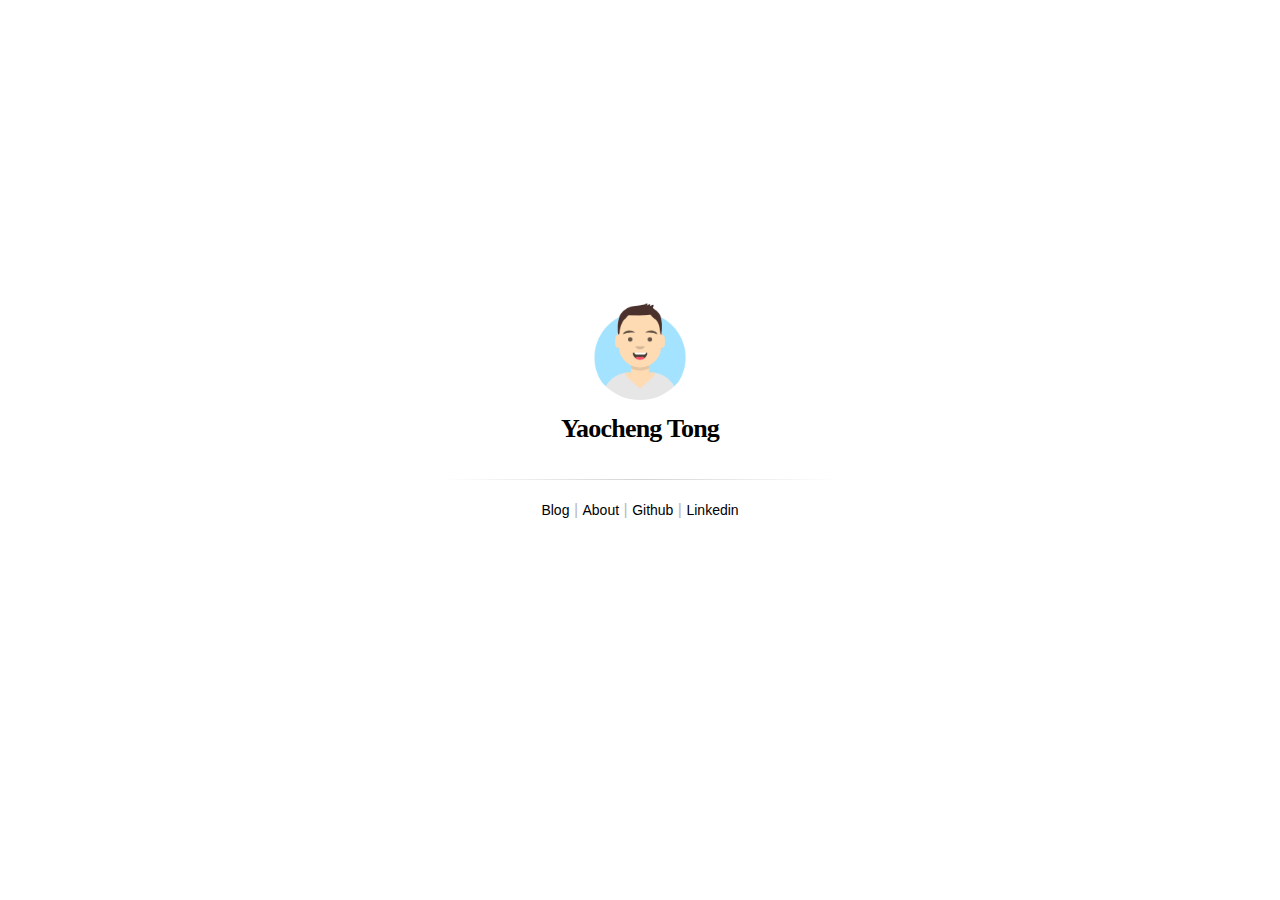
==== index.html @ a137fbc1 "Site updated: 2019-06-16 22:41:07" ====
<!DOCTYPE html>


  <html class="light page-home">


<head><meta name="generator" content="Hexo 3.9.0">
  <meta charset="utf-8">
  
  <title>Yaocheng Tong</title>

  <meta name="viewport" content="width=device-width, initial-scale=1, maximum-scale=1">

  
    <meta name="keywords" content>
  

  <meta property="og:type" content="website">
<meta property="og:title" content="Yaocheng Tong">
<meta property="og:url" content="http://yaochengtong.com/index.html">
<meta property="og:site_name" content="Yaocheng Tong">
<meta property="og:locale" content="default">
<meta name="twitter:card" content="summary">
<meta name="twitter:title" content="Yaocheng Tong">

  

  
    <link rel="icon" href="/images/my_favicon.png">
  

  <link href="/css/styles.css?v=c114cbeddx" rel="stylesheet">


  
    <link rel="stylesheet" href="/css/personal-style.css">
  

  

  

  


  

</head>
</html>
<body>


  

  
  <div class="content-home text-center">
  <a class="avatar" href="/">
    <img src="/images/avataaars_change.png" alt="" />
  </a>
  <h1 class="name" style="font-family: Source Code Pro">
    Yaocheng Tong
  </h1>
  <div class="slogan">
    
  </div>

  <hr>

  <ul class="text-center nav">
    
      <li class="item">
        
          <a href="/archives">Blog</a>
        
        <span>|</span>
      </li>
    
      <li class="item">
        
          <a href="/about/" rel="noopener noreferrer" target="_blank">About</a>
        
        <span>|</span>
      </li>
    
      <li class="item">
        
          <a href="https://github.com/YaochengTong" rel="noopener noreferrer" target="_blank">Github</a>
        
        <span>|</span>
      </li>
    
      <li class="item">
        
          <a href="https://www.linkedin.com/in/yaochengtong/" rel="noopener noreferrer" target="_blank">Linkedin</a>
        
        <span>|</span>
      </li>
    
  </ul>

</div>





  <div class="modal" id="modal">
  <span id="cover" class="cover hide"></span>
  <div id="modal-dialog" class="modal-dialog hide-dialog">
    <div class="modal-header">
      <span id="close" class="btn-close">Close</span>
    </div>
    <hr>
    <div class="modal-body">
      <ul class="list-toolbox">
        
          <li class="item-toolbox">
            <a
              class="ROUND_RECT"
              href="/archives/"
              rel="noopener noreferrer"
              target="_self"
              >
              Blog
            </a>
          </li>
        
          <li class="item-toolbox">
            <a
              class="ROUND_RECT"
              href="/about/"
              rel="noopener noreferrer"
              target="_self"
              >
              About
            </a>
          </li>
        
          <li class="item-toolbox">
            <a
              class="ROUND_RECT"
              href="/search/"
              rel="noopener noreferrer"
              target="_self"
              >
              Search
            </a>
          </li>
        
      </ul>

    </div>
  </div>
</div>



  

  <script type="text/javascript">
  function loadScript(url, callback) {
    var script = document.createElement('script')
    script.type = 'text/javascript';

    if (script.readyState) { //IE
      script.onreadystatechange = function() {
        if (script.readyState == 'loaded' ||
          script.readyState == 'complete') {
          script.onreadystatechange = null;
          callback();
        }
      };
    } else { //Others
      script.onload = function() {
        callback();
      };
    }

    script.src = url;
    document.getElementsByTagName('head')[0].appendChild(script);
  }

  window.onload = function() {
    loadScript('/js/bundle.js?235683', function() {
      // load success
    });
  }
</script>

<script type="text/x-mathjax-config">
    MathJax.Hub.Config({
        tex2jax: {
            inlineMath: [ ["$","$"], ["\\(","\\)"] ],
            skipTags: ['script', 'noscript', 'style', 'textarea', 'pre', 'code'],
            processEscapes: true
        }
    });
    MathJax.Hub.Queue(function() {
        var all = MathJax.Hub.getAllJax();
        for (var i = 0; i < all.length; ++i)
            all[i].SourceElement().parentNode.className += ' has-jax';
    });
</script>
<script src="http://cdn.mathjax.org/mathjax/latest/MathJax.js?config=TeX-AMS-MML_HTMLorMML"></script>
</body>
</html>
---- css/styles.css ----
@-webkit-keyframes fadeInFromNone {
  0% {
    display: none;
    opacity: 0;
  }
  1% {
    display: block;
    opacity: 0;
  }
  100% {
    display: block;
    opacity: 1;
  }
}
@keyframes fadeInFromNone {
  0% {
    display: none;
    opacity: 0;
  }
  1% {
    display: block;
    opacity: 0;
  }
  100% {
    display: block;
    opacity: 1;
  }
}
@-webkit-keyframes scaleIn {
  0% {
    -webkit-transform: scale(0);
    transform: scale(0);
    opacity: 0;
  }
  100% {
    -webkit-transform: scale(0);
    transform: scale(0);
    opacity: 1;
  }
}
@keyframes scaleIn {
  0% {
    -webkit-transform: scale(0);
    transform: scale(0);
    opacity: 0;
  }
  100% {
    -webkit-transform: scale(0);
    transform: scale(0);
    opacity: 1;
  }
}
@-webkit-keyframes zoomIn {
  0% {
    -webkit-transform: scale3d(0, 0, 0);
    transform: scale3d(0, 0, 0);
    opacity: 0;
  }
  50% {
    opacity: 1;
  }
}
@keyframes zoomIn {
  0% {
    -webkit-transform: scale3d(0, 0, 0);
    transform: scale3d(0, 0, 0);
    opacity: 0;
  }
  50% {
    opacity: 1;
  }
}
@-webkit-keyframes fadeIn {
  from {
    opacity: 0;
  }
  to {
    opacity: 1;
  }
}
@keyframes fadeIn {
  from {
    opacity: 0;
  }
  to {
    opacity: 1;
  }
}
@font-face {
  font-family: "fontello";
  src: url("/fonts/fontello.eot?58336539");
  src: url("/fonts/fontello.eot?58336539#iefix") format("embedded-opentype"),
    url("/fonts/fontello.woff2?58336539") format("woff2"),
    url("/fonts/fontello.woff?58336539") format("woff"),
    url("/fonts/fontello.ttf?58336539") format("truetype"),
    url("/fonts/fontello.svg?58336539#fontello") format("svg");
  font-weight: normal;
  font-style: normal;
}
@font-face {
    font-family: 'Source Code Pro', monospace;

    src: url("https://fonts.googleapis.com/css?family=Source+Code+Pro&display=swap");
  }

[class^="icon-"]:before,
[class*=" icon-"]:before {
  font-family: "fontello";
  font-style: normal;
  font-weight: normal;
  speak: none;
  display: inline-block;
  text-decoration: inherit;
  width: 1em;
  margin-right: 0.2em;
  text-align: center;
  font-variant: normal;
  text-transform: none;
  line-height: 1em;
  margin-left: 0.2em;
  -webkit-font-smoothing: antialiased;
  -moz-osx-font-smoothing: grayscale;
}
.icon-feather:before {
  content: "\e800";
}
.icon-cc:before {
  content: "\e802";
}
.icon-long:before {
  content: "\e806";
}
.icon-angle-left:before {
  content: "\e807";
}
.icon-text:before {
  content: "\e808";
}
.icon-hu:before {
  content: "\e809";
}
.icon-weibo:before {
  content: "\e80a";
}
.icon-angle-down:before {
  content: "\e80b";
}
.icon-archive:before {
  content: "\e80c";
}
.icon-search:before {
  content: "\e80d";
}
.icon-rss-2:before {
  content: "\e80e";
}
.icon-heart:before {
  content: "\e80f";
}
.icon-zhu:before {
  content: "\e810";
}
.icon-user-1:before {
  content: "\e811";
}
.icon-calendar-1:before {
  content: "\e812";
}
.icon-ma:before {
  content: "\e813";
}
.icon-box:before {
  content: "\e814";
}
.icon-home:before {
  content: "\e815";
}
.icon-shu:before {
  content: "\e816";
}
.icon-calendar:before {
  content: "\e817";
}
.icon-yang:before {
  content: "\e818";
}
.icon-user:before {
  content: "\e819";
}
.icon-info-circled-1:before {
  content: "\e81a";
}
.icon-lsit:before {
  content: "\e81b";
}
.icon-rss:before {
  content: "\e81c";
}
.icon-info:before {
  content: "\e81d";
}
.icon-wechat:before {
  content: "\e81e";
}
.icon-comment:before {
  content: "\e81f";
}
.icon-she:before {
  content: "\e820";
}
.icon-info-with-circle:before {
  content: "\e821";
}
.icon-niu:before {
  content: "\e822";
}
.icon-mail:before {
  content: "\e823";
}
.icon-list:before {
  content: "\e824";
}
.icon-gou:before {
  content: "\e825";
}
.icon-tu:before {
  content: "\e826";
}
.icon-twitter:before {
  content: "\e827";
}
.icon-location:before {
  content: "\e828";
}
.icon-hou:before {
  content: "\e829";
}
.icon-qq:before {
  content: "\e82a";
}
.icon-tag:before {
  content: "\e82b";
}
.icon-angle-right:before {
  content: "\e82c";
}
.icon-github:before {
  content: "\e82d";
}
.icon-angle-up:before {
  content: "\e82e";
}
.icon-ji:before {
  content: "\e82f";
}
@font-face {
  font-family: "calligraffittiregular";
  src: url("/fonts/calligraffitti-regular-webfont.eot");
  src: url("/fonts/calligraffitti-regular-webfont.eot?#iefix")
      format("embedded-opentype"),
    url("/fonts/calligraffitti-regular-webfont.woff2") format("woff2"),
    url("/fonts/calligraffitti-regular-webfont.woff") format("woff"),
    url("/fonts/calligraffitti-regular-webfont.ttf") format("truetype"),
    url("/fonts/calligraffitti-regular-webfont.svg#calligraffittiregular")
      format("svg");
  font-weight: normal;
  font-style: normal;
}
@font-face {
  font-family: "Lobster-Regular";
  src: url("/fonts/Lobster-Regular.eot");
  src: url("/fonts/Lobster-Regular.eot?#iefix") format("embedded-opentype"),
    url("/fonts/Lobster-Regular.woff") format("woff"),
    url("/fonts/Lobster-Regular.ttf") format("truetype"),
    url("/fonts/Lobster-Regular.svg#Lobster-Regular") format("svg");
  font-style: normal;
  font-weight: normal;
}
@font-face {
  font-family: "PoiretOne-Regular";
  src: url("/fonts/PoiretOne-Regular.eot");
  src: url("/fonts/PoiretOne-Regular.eot?#iefix") format("embedded-opentype"),
    url("/fonts/PoiretOne-Regular.woff") format("woff"),
    url("/fonts/PoiretOne-Regular.ttf") format("truetype"),
    url("/fonts/PoiretOne-Regular.svg#PoiretOne-Regular") format("svg");
  font-style: normal;
  font-weight: normal;
}
@font-face {
  font-family: "JosefinSans-Thin";
  src: url("/fonts/JosefinSans-Thin.eot");
  src: url("/fonts/JosefinSans-Thin.eot?#iefix") format("embedded-opentype"),
    url("/fonts/JosefinSans-Thin.woff") format("woff"),
    url("/fonts/JosefinSans-Thin.ttf") format("truetype"),
    url("/fonts/JosefinSans-Thin.svg#JosefinSans-Thin") format("svg");
  font-style: normal;
  font-weight: normal;
} /*! normalize.css v3.0.3 | MIT License | github.com/necolas/normalize.css */
html {
  font-family: sans-serif;
  -ms-text-size-adjust: 100%;
  -webkit-text-size-adjust: 100%;
}
body {
  margin: 0;
}
article,
aside,
details,
figcaption,
figure,
footer,
header,
hgroup,
main,
menu,
nav,
section,
summary {
  display: block;
}
audio,
canvas,
progress,
video {
  display: inline-block;
  vertical-align: baseline;
}
audio:not([controls]) {
  display: none;
  height: 0;
}
[hidden],
template {
  display: none;
}
a {
  background-color: transparent;
}
a:active,
a:hover {
  outline: 0;
}
abbr[title] {
  border-bottom: 1px dotted;
}
b,
strong {
  font-weight: bold;
}
dfn {
  font-style: italic;
}
h1 {
  font-size: 2em;
  margin: 0.67em 0;
}
mark {
  background: #ff0;
  color: #000;
}
small {
  font-size: 80%;
}
sub,
sup {
  font-size: 75%;
  line-height: 0;
  position: relative;
  vertical-align: baseline;
}
sup {
  top: -0.5em;
}
sub {
  bottom: -0.25em;
}
img {
  border: 0;
}
svg:not(:root) {
  overflow: hidden;
}
figure {
  margin: 1em 40px;
}
hr {
  box-sizing: content-box;
  height: 0;
}
pre {
  overflow: auto;
}
code,
kbd,
pre,
samp {
  font-family: monospace, monospace;
  font-size: 1em;
}
button,
input,
optgroup,
select,
textarea {
  color: inherit;
  font: inherit;
  margin: 0;
}
button {
  overflow: visible;
}
button,
select {
  text-transform: none;
}
button,
html input[type="button"],
input[type="reset"],
input[type="submit"] {
  -webkit-appearance: button;
  cursor: pointer;
}
button[disabled],
html input[disabled] {
  cursor: default;
}
button::-moz-focus-inner,
input::-moz-focus-inner {
  border: 0;
  padding: 0;
}
input {
  line-height: normal;
}
input[type="checkbox"],
input[type="radio"] {
  box-sizing: border-box;
  padding: 0;
}
input[type="number"]::-webkit-inner-spin-button,
input[type="number"]::-webkit-outer-spin-button {
  height: auto;
}
input[type="search"] {
  -webkit-appearance: textfield;
  box-sizing: content-box;
}
input[type="search"]::-webkit-search-cancel-button,
input[type="search"]::-webkit-search-decoration {
  -webkit-appearance: none;
}
fieldset {
  border: 1px solid #c0c0c0;
  margin: 0 2px;
  padding: 0.35em 0.625em 0.75em;
}
legend {
  border: 0;
  padding: 0;
}
textarea {
  overflow: auto;
}
optgroup {
  font-weight: bold;
}
table {
  border-collapse: collapse;
  border-spacing: 0;
}
td,
th {
  padding: 0;
}
body,
.smooth-container {
  scroll-behavior: smooth;
}
html,
body {
  font-family: PingFangSC-Regular, "Roboto", Verdana, "Open Sans",
    "Helvetica Neue", "Helvetica", "Hiragino Sans GB", "Microsoft YaHei",
    "Source Han Sans CN", "WenQuanYi Micro Hei", Arial, sans-serif;
  -webkit-font-smoothing: antialiased;
  -webkit-tap-highlight-color: rgba(0, 0, 0, 0);
  width: 100%;
}
html {
  overflow: hidden;
  overflow-y: auto;
}
code,
pre,
samp {
  font-family: "Source Code Pro", PingFangSC-Regular, "Roboto", Verdana, "Open Sans",
    "Helvetica Neue", "Helvetica", "Hiragino Sans GB", "Microsoft YaHei",
    "Source Han Sans CN", "WenQuanYi Micro Hei", Arial, sans-serif;
}
* {
  box-sizing: border-box;
}
a {
  text-decoration: none;
}
a:hover {
  text-decoration: none;
}
ul {
  line-height: 1.8em;
  padding: 0;
  list-style: none;
}
ul li {
  list-style: none;
}
.text-center {
  text-align: center;
}
@media screen and (max-width: 767px) {
  html,
  body {
    overflow-x: hidden;
  }
}
code {
  padding: 3px 6px;
  vertical-align: middle;
  border-radius: 4px;
  background-color: #f7f7f7;
  color: #e96900;
}
figure.highlight {
  display: block;
  overflow-x: auto;
  margin: 0 0 15px;
  padding: 16px;
  color: #555;
  font-size: 14px;
  border-radius: 6px;
  background-color: #f7f7f7;
  overflow-y: hidden;
}
.highlight pre {
  line-height: 1.5em;
  overflow-y: hidden;
  white-space: pre-wrap;
  word-wrap: break-word;
}
.highlight .gutter pre {
  padding-right: 30px;
  text-align: right;
  border: 0;
  background-color: transparent;
}
.highlight .code {
  width: 100%;
}
.highlight figcaption {
  font-size: 0.8em;
  color: #999;
}
.highlight figcaption a {
  float: right;
}
.highlight table {
  width: 100%;
  margin: 0;
  border: 0;
}
.highlight table td,
.highlight table th {
  border: 0;
  color: #555;
  font-size: 14px;
  padding: 0;
}
.highlight pre {
  margin: 0;
  background-color: transparent;
}
.highlight .comment,
.highlight .meta {
  color: #b3b3b3;
}
.highlight .string,
.highlight .value,
.highlight .variable,
.highlight .template-variable,
.highlight .strong,
.highlight .emphasis,
.highlight .quote,
.highlight .inheritance,
.highlight.ruby .symbol,
.highlight.xml .cdata {
  color: #1abc9c;
}
.highlight .keyword,
.highlight .selector-tag,
.highlight .type,
.highlight.javascript .function {
  color: #e96900;
}
.highlight .preprocessor,
.highlight .built_in,
.highlight .params,
.highlight .constant,
.highlight .symbol,
.highlight .bullet,
.highlight .attribute,
.highlight.css .hexcolor {
  color: #1abc9c;
}
.highlight .number,
.highlight .literal {
  color: #ae81ff;
}
.highlight .section,
.highlight .header,
.highlight .name,
.highlight .function,
.highlight.python .decorator,
.highlight.python .title,
.highlight.ruby .function .title,
.highlight.ruby .title .keyword,
.highlight.perl .sub,
.highlight.javascript .title,
.highlight.coffeescript .title {
  color: #525252;
}
.highlight .tag,
.highlight .regexp {
  color: #2973b7;
}
.highlight .title,
.highlight .attr,
.highlight .selector-id,
.highlight .selector-class,
.highlight .selector-attr,
.highlight .selector-pseudo,
.highlight.ruby .constant,
.highlight.xml .tag .title,
.highlight.xml .pi,
.highlight.xml .doctype,
.highlight.html .doctype,
.highlight.css .id,
.highlight.css .pseudo,
.highlight .class,
.highlight.ruby .class .title {
  color: #2973b7;
}
.highlight.css .code .attribute {
  color: #e96900;
}
.highlight.css .class {
  color: #525252;
}
.tag .attribute {
  color: #e96900;
}
.highlight .addition {
  color: #55a532;
  background-color: #eaffea;
}
.highlight .deletion {
  color: #bd2c00;
  background-color: #ffecec;
}
.highlight .link {
  text-decoration: underline;
}
.function .keyword {
  color: #C679DD;
}
.function .params {
  color: #525252;
}
.function .title {
  color: #61AEEF;
}
.hide {
  display: none;
}
.show {
  display: block;
}
.content {
  width: 500px;
  margin: 40px auto 80px;
  border-left: 4px solid #f9f9f9;
}
.content.content-archive .toolbox,
.content.content-about .toolbox,
.content.content-search .toolbox,
.content.content-project .toolbox,
.content.content-link .toolbox,
.content.content-category .toolbox,
.content.content-tag .toolbox {
  margin-bottom: 15px;
  margin-left: -20px;
}
.disqus-comments {
  margin-top: 40px;
}
@media screen and (max-width: 767px) {
  .content.content-post,
  .content.content-about,
  .content.content-search,
  .content.content-project,
  .content.content-link,
  .content.content-category,
  .content.content-tag,
  .content.content-archive {
    overflow-x: hidden;
    width: 100%;
    margin-top: 30px;
    padding-right: 10px;
    padding-left: 12px;
  }
  .content.content-post {
    padding: 0;
  }
  .content.content-category .list-post,
  .content.content-tag .list-post {
    border-left: none;
  }
  .content.content-category .list-post .item-title:before,
  .content.content-category .list-post .item-post:before,
  .content.content-tag .list-post .item-title:before,
  .content.content-tag .list-post .item-post:before {
    display: none;
  }
  .content.content-category .list-post .item-title,
  .content.content-category .list-post .item-post,
  .content.content-tag .list-post .item-title,
  .content.content-tag .list-post .item-post {
    padding-left: 0;
  }
}
@media only screen and (min-device-width: 768px) and (max-device-width: 1024px) {
  .content.content-tag,
  .content.content-post,
  .content.content-category {
    width: 95%;
  }
}
.article-content h1,
.article-content h2,
.article-content h3,
.article-content h4,
.article-content h5,
.article-content h6 {
  font-weight: normal;
  margin: 28px 0 15px;
  color: #000;
}
.article-content h1 {
  font-size: 24px;
}
.article-content h2 {
  font-size: 20px;
}
.article-content h3 {
  font-size: 16px;
}
.article-content h4 {
  font-size: 14px;
}
.article-content a {
  color: #1abc9c;
}
.article-content a:hover {
  color: #148f77;
}
.article-content strong {
  color: #000;
}
.article-content a strong {
  color: #1abc9c;
}
.article-content p {
  font-size: 15px;
  line-height: 2em;
  margin-bottom: 20px;
  color: #555;
}
.article-content ol,
.article-content ul {
  font-size: 15px;
  color: #555;
}
.article-content img {
  max-width: 100%;
  height: auto;
}
.article-content ul li {
  position: relative;
  padding-left: 14px;
}
.article-content ul li:before {
  position: absolute;
  top: 12px;
  left: -2px;
  width: 4px;
  height: 4px;
  margin-left: 2px;
  content: " ";
  border-radius: 50%;
  background: #bbb;
}
.article-content p + ul {
  margin-top: -10px;
}
.article-content ul + p {
  margin-top: 25px;
}
.article-content ol {
  padding-left: 20px;
}
.article-content blockquote {
  margin: 0;
  padding: 2px 30px;
  color: #555;
  border-left: 6px solid #eee;
  background: #fafafa;
}
html.bg {
  background-color: transparent;
  background-size: cover;
  background-position: center center;
  background-repeat: no-repeat;
}
.content-home {
  position: absolute;
  top: 50%;
  width: 100%;
  height: 100%;
  height: 300px;
  margin-top: -150px;
  margin-bottom: 100px;
}
.content-home .avatar img {
  display: inline-block;
  width: 100px;
  height: 100px;
  border-radius: 50%;
  -o-object-fit: cover;
  object-fit: cover;
  overflow: hidden;
}
.content-home .name {
  font-size: 26px;
  font-weight: bold;
  font-style: normal;
  line-height: 50px;
  height: 50px;
  margin: 0 auto;
  letter-spacing: -0.03em;
}
.content-home .slogan {
  font-size: 16px;
  font-weight: 200;
  margin-bottom: 26px;
  color: #666;
}
.content-home .nav {
  color: #bbb;
}
.content-home .nav .item {
  display: inline-block;
}
.content-home .nav .item a {
  font-size: 14px;
  display: inline-block;
  text-align: center;
  text-decoration: none;
  color: #000;
  transition-duration: 0.5s;
  transition-propety: background-color;
}
.content-home .nav .item a:hover {
  color: #1abc9c;
}
.content-home .nav .item:last-child span {
  display: none;
}
@media (max-width: 640px) {
  .content-home .title {
    font-size: 3rem;
    font-weight: 100;
    letter-spacing: -0.05em;
  }
}
hr {
  max-width: 400px;
  height: 1px;
  margin-top: -1px;
  border: none;
  background-image: linear-gradient(0deg, transparent, #d5d5d5, transparent);
  background-image: -webkit-linear-gradient(
    0deg,
    transparent,
    #d5d5d5,
    transparent
  );
}
html.dark hr {
  display: block;
}
html.dark .content-home .name {
  color: #fff;
}
html.dark .content-home .slogan {
  color: #fff;
}
html.dark .content-home .nav {
  color: #fff;
}
html.dark .content-home .nav .item a {
  color: #fff;
}
html.dark .content-home .nav .item a:hover {
  color: #1abc9c;
}
.content.content-category {
  margin-bottom: 100px;
}
.content.content-about .about-list {
  margin-left: -2px;
}
.content.content-about .about-list .about-item {
  position: relative;
  padding: 10px 0;
}
.content.content-about .about-list .about-item .text {
  padding-left: 20px;
}
.content.content-about a.text-value-url {
  color: #1abc9c;
}
.content.content-about a.text-value-url:hover {
  color: #148f77;
}
.content.content-about .dot {
  position: absolute;
  top: 50%;
  width: 10px;
  height: 10px;
  margin-top: -5px;
  margin-left: -5px;
  content: " ";
  border-radius: 50%;
}
.content.content-about .dot.icon {
  font-size: 12px;
  line-height: 20px;
  width: 20px;
  height: 20px;
  margin-top: -10px;
  margin-left: -10px;
  padding-left: 2px;
  color: rgba(255, 255, 255, 0.6);
}
.content.content-about .dot.dot-0 {
  background: #1abc9c;
}
.content.content-about .dot.dot-1 {
  background: #3498db;
}
.content.content-about .dot.dot-2 {
  background: #9b59b6;
}
.content.content-about .dot.dot-3 {
  background: #e67e22;
}
.content.content-about .dot.dot-4 {
  background: #e74c3c;
}
@media screen and (min-width: 768px) {
  .content.content-about {
    width: 500px;
  }
}
@media screen and (max-width: 767px) {
  .content.content-about .about-list {
    margin-left: 0;
    border-left: 4px solid #f9f9f9;
  }
  .content.content-about .about-list .dot.icon {
    margin-left: -12px;
  }
}
.content.content-search .wrap-search-box {
  position: relative;
  padding-left: 20px;
  margin-bottom: 40px;
}
.content.content-search .wrap-search-box:before {
  position: absolute;
  top: 50%;
  left: -2px;
  width: 8px;
  height: 8px;
  margin-top: -4px;
  margin-left: -4px;
  content: " ";
  border-radius: 50%;
  background: #ddd;
}
.content.content-search .wrap-search-box .search-box {
  position: relative;
  background: #f0f0f0;
  height: 36px;
  border-radius: 36px;
  width: 400px;
  overflow: hidden;
}
.content.content-search .wrap-search-box .search-box .input-search {
  position: relative;
  border: none;
  width: 100%;
  height: 100%;
  padding-left: 32px;
  background: transparent;
}
.content.content-search .wrap-search-box .search-box .input-search:focus {
  outline: none;
}
.content.content-search .wrap-search-box .search-box .icon-search {
  position: absolute;
  top: 0;
  left: 2px;
  width: 30px;
  height: 36px;
  line-height: 36px;
  text-align: center;
  border-radius: 36px;
  color: #bbb;
}
.content.content-search .list-search .tip {
  padding-left: 20px;
  color: #999;
}
.content.content-search .list-search .item .color-hightlight {
  color: red;
}
.content.content-search .list-search .item .title {
  font-size: 18px;
  font-weight: bold;
  transition-duration: 0.5s;
  color: #333;
  vertical-align: middle;
  max-width: 430px;
  transition-propety: background-color;
  margin: 30px 0px 0px;
}
.content.content-search .list-search .item .title:hover {
  color: #1abc9c;
}
.content.content-search .list-search .item a {
  position: relative;
  display: block;
  padding-left: 20px;
}
.content.content-search .list-search .item a:before {
  position: absolute;
  top: 50%;
  left: -2px;
  width: 8px;
  height: 8px;
  margin-top: -4px;
  margin-left: -4px;
  content: " ";
  border-radius: 50%;
  background: #ddd;
}
.content.content-search .list-search .item .post-content {
  padding-left: 20px;
  color: #555;
}
.content.content-search .list-search .item .post-content > * {
  font-size: 14px !important;
}
@media screen and (min-width: 768px) {
  .content.content-search {
    width: 500px;
  }
}
@media screen and (max-width: 767px) {
  .content.content-search .wrap-search-box {
    padding-left: 0;
    margin-bottom: 40px;
  }
  .content.content-search .wrap-search-box:before {
    display: none;
  }
  .content.content-search .wrap-search-box .search-box {
    width: 100%;
  }
  .content.content-search .list-search .tip {
    padding-left: 0;
  }
  .content.content-search .list-search .item .title {
    font-size: 18px;
  }
  .content.content-search .list-search .item a {
    padding-left: 0;
  }
  .content.content-search .list-search .item a:before {
    display: none;
  }
  .content.content-search .list-search .item .post-content {
    padding-left: 0;
  }
}
.post-header {
  margin: 0 auto;
  padding-top: 20px;
}
.post-header.LEFT {
  width: 720px;
  border-left: 4px solid #f0f0f0;
}
.post-header.CENTER {
  width: 4px;
  background: #f0f0f0;
}
.post-header .toolbox {
  margin-top: -40px;
  margin-left: -18px;
  background: #fff;
  transition-duration: 0.5s;
  transition-propety: transform;
}
.post-header .toolbox:hover {
  -webkit-transform: translate(0, 30px);
  transform: translate(0, 30px);
}
.post-header .toolbox .toolbox-entry .icon-angle-down {
  margin-top: 16px;
  display: inline-block;
  line-height: 0;
  font-size: 22px;
  border-radius: 50%;
}
.post-header .toolbox .toolbox-entry .toolbox-entry-text {
  display: none;
}
.content.content-post {
  border-left: none;
  margin: 50px auto;
}
.content.content-post.CENTER .article-header {
  text-align: center;
}
.content.content-post .article-header {
  margin-bottom: 40px;
}
.content.content-post .article-header .post-title {
  font-size: 32px;
  font-weight: normal;
  margin: 0 0 12px;
  color: #000;
}
.content.content-post .article-header .article-meta {
  font-size: 12px;
  margin-top: 8px;
  margin-bottom: 30px;
  color: #999;
}
.content.content-post .article-header .article-meta a {
  color: #999;
}
.content.content-post .article-header .article-meta > span > * {
  vertical-align: middle;
}
.content.content-post .article-header .article-meta i {
  display: inline-block;
  margin: 0 -4px 0 4px;
}
@media screen and (min-width: 768px) {
  .content.content-post {
    width: 760px;
    margin-top: 60px;
  }
}
@media screen and (max-width: 767px) {
  .post-header {
    display: none;
  }
  .content.content-post .article-content,
  .content.content-post .post-title {
    padding-right: 10px;
    padding-left: 10px;
  }
  .content.content-post .article-header .post-title {
    font-size: 24px;
  }
  .content.content-archive .archive-body {
    border-left: none;
  }
  .content.content-archive .archive-body .item-title:before,
  .content.content-archive .archive-body .item-post:before {
    display: none;
  }
  .content.content-archive .archive-body .item-year,
  .content.content-archive .archive-body .item-post {
    padding-left: 0;
  }
}
@media only screen and (min-device-width: 768px) and (max-device-width: 1024px) {
  .content.content-post {
    width: 95%;
  }
}
.content.content-link .link-list .link-item {
  position: relative;
  margin-left: -23px;
  padding: 8px 0;
}
.content.content-link .link-list .link-item a {
  display: block;
  color: #444;
}
.content.content-link .link-list .link-item a .avatar,
.content.content-link .link-list .link-item a .wrap-info {
  display: inline-block;
  vertical-align: middle;
}
.content.content-link .link-list .link-item a .avatar {
  width: 44px;
  height: 44px;
  border-radius: 50%;
}
.content.content-link .link-list .link-item a .avatar:hover {
  opacity: 0.8;
}
.content.content-link .link-list .link-item a .wrap-info {
  line-height: 1.3em;
}
.content.content-link .link-list .link-item a .wrap-info .name {
  font-weight: bold;
}
.content.content-link .link-list .link-item a .wrap-info .name:hover {
  color: #1abc9c;
}
.content.content-link .link-list .link-item a .wrap-info .info {
  font-size: 13px;
  color: #999;
  min-width: 240px;
}
.content.content-link .tip {
  margin: 20px 0 0 -15px;
  color: #ddd;
}
.content.content-link .tip i,
.content.content-link .tip span {
  vertical-align: middle;
}
.content.content-link .tip .icon-mail {
  width: 24px;
  height: 24px;
  text-align: center;
  line-height: 24px;
  border-radius: 50%;
  color: #fff;
  background: #f0f0f0;
  font-size: 12px;
  display: inline-block;
  padding-left: 1px;
}
@media screen and (min-width: 768px) {
  .content.content-link {
    width: 500px;
  }
  .content.content-link hr {
    display: none;
    height: 0;
  }
}
@media screen and (max-width: 767px) {
  .content.content-link {
    width: 100%;
  }
  .content.content-link .link-list .link-item {
    position: relative;
    margin-left: 0;
    padding: 8px 0 8px 10px;
  }
}
.content.content-project .project-list {
  margin-left: -2px;
}
.content.content-project .project-list .project-item {
  position: relative;
  padding: 10px 0;
}
.content.content-project .project-list .project-item .text {
  padding-left: 20px;
}
.content.content-project .project-list .img-article-wrapper {
  display: grid;
  grid-gap: 10px;
  grid-template-areas: "media" "detail";
}
.content.content-project .project-list .img-article-wrapper .project-media {
  grid-area: media;
}
.content.content-project .project-list .img-article-wrapper .project-detail {
  grid-area: detail;
}
@media (min-width: 500px) {
  .content.content-project .project-list .img-article-wrapper {
    grid-template-columns: 2fr 1fr;
    grid-template-areas: "media  detail";
  }
}
.content.content-project img.project-img {
  display: block;
  width: 100%;
}
.content.content-project a.project-url {
  color: #1abc9c;
}
.content.content-project a.project-url:hover {
  color: #148f77;
}
.content.content-project .intro {
  color: #666;
}
.content.content-project .dot {
  position: absolute;
  top: 50%;
  width: 10px;
  height: 10px;
  margin-top: -5px;
  margin-left: -5px;
  content: " ";
  border-radius: 50%;
}
.content.content-project .dot.icon {
  font-size: 12px;
  line-height: 20px;
  width: 20px;
  height: 20px;
  margin-top: -10px;
  margin-left: -10px;
  padding-left: 2px;
  color: rgba(255, 255, 255, 0.6);
}
.content.content-project .dot.dot-0 {
  background: #1abc9c;
}
.content.content-project .dot.dot-1 {
  background: #3498db;
}
.content.content-project .dot.dot-2 {
  background: #9b59b6;
}
.content.content-project .dot.dot-3 {
  background: #e67e22;
}
.content.content-project .dot.dot-4 {
  background: #e74c3c;
}
@media screen and (min-width: 768px) {
  .content.content-project {
    width: 500px;
  }
}
@media screen and (max-width: 767px) {
  .content.content-project .project-list {
    margin-left: 0;
  }
}
table {
  width: 100%;
  max-width: 100%;
  border: 1px solid #dfdfdf;
  margin-bottom: 30px;
}
table > thead > tr > th,
table > thead > tr > td {
  border-bottom-width: 2px;
}
table td,
table th {
  line-height: 1.5;
  padding: 8px;
  text-align: left;
  vertical-align: top;
  color: #555;
  border: 1px solid #dfdfdf;
  font-size: 15px;
}
.page-header {
  position: relative;
  margin-bottom: 30px;
  background: #fff;
}
.page-header .breadcrumb {
  width: 100px;
  font-size: 16px;
  margin-bottom: 10px;
  margin-left: -52px;
  color: #d0d0d0;
  text-align: center;
}
.page-header .breadcrumb .location {
  margin-left: 0;
  font-size: 13px;
}
.page-header .breadcrumb i {
  font-size: 26px;
  color: #dfdfdf;
}
.page-header .box-blog-info {
  display: block;
}
.page-header .box-blog-info .avatar,
.page-header .box-blog-info .info {
  display: inline-block;
  vertical-align: middle;
}
.page-header .box-blog-info img {
  width: 60px;
  height: 60px;
  vertical-align: middle;
  border-radius: 50%;
  -o-object-fit: cover;
  object-fit: cover;
  overflow: hidden;
}
.page-header .box-blog-info .info .name {
  font-size: 24px;
  font-weight: bold;
  margin: 0;
  color: #000;
}
.page-header .box-blog-info .info .slogan {
  display: inline-block;
  color: #999;
}
@media screen and (min-width: 768px) {
  .page-header {
    margin-bottom: 30px;
  }
  .page-header .home-entry {
    display: inline-block;
  }
  .page-header .box-blog-info {
    display: block;
    margin-left: -30px;
  }
}
@media screen and (max-width: 767px) {
  .page-header {
    margin-bottom: 30px;
    text-align: center;
  }
  .page-header .breadcrumb {
    display: none;
  }
  .page-header .home-entry {
    display: none;
  }
  .page-header .box-blog-info .avatar {
    display: block;
  }
  .page-header .box-blog-info .avatar img {
    width: 60px;
    height: 60px;
    vertical-align: middle;
    border-radius: 50%;
  }
  .page-header .box-blog-info .info {
    display: inline-block;
  }
  .page-header .box-blog-info .info .name {
    display: inline-block;
    margin-top: 10px;
    margin-bottom: 8px;
  }
  .page-header .box-blog-info .info .slogan {
    display: block;
  }
}
.pagination .page-nav .page-number {
  font-family: "calligraffittiregular";
  font-size: 15px;
  font-weight: bolder;
  line-height: 33px;
  display: inline-block;
  width: 28px;
  height: 28px;
  margin: auto 6px;
  text-align: center;
  color: #444;
  border-radius: 50%;
}
.pagination .page-nav .page-number:hover,
.pagination .page-nav .page-number.current {
  color: #444;
  background: #f0f0f0;
}
.pagination .page-nav .space {
  letter-spacing: 2px;
}
.pagination .page-nav .extend {
  font-size: 20px;
  line-height: 25px;
  display: inline-block;
  width: 28px;
  height: 28px;
  text-align: center;
  color: #444;
  border-radius: 50%;
  transition-duration: 0.5s;
  transition-propety: background-color;
}
.pagination .page-nav .extend:hover {
  color: #444;
  background: #f0f0f0;
}
.list-post {
  line-height: 2.8em;
}
.item-title {
  position: relative;
  margin-top: 40px;
  padding-left: 20px;
}
.item-title:before {
  position: absolute;
  top: 50%;
  left: -2px;
  width: 10px;
  height: 10px;
  margin-top: -9px;
  margin-left: -5px;
  content: " ";
  border-radius: 50%;
}
.item-title.item-title-0:before {
  background: #1abc9c;
}
.item-title.item-title-1:before {
  background: #3498db;
}
.item-title.item-title-2:before {
  background: #9b59b6;
}
.item-title.item-title-3:before {
  background: #e67e22;
}
.item-title.item-title-4:before {
  background: #e74c3c;
}
.item-post {
  position: relative;
  padding-left: 20px;
}
.item-post:before {
  position: absolute;
  top: 50%;
  left: -2px;
  width: 8px;
  height: 8px;
  margin-top: -4px;
  margin-left: -4px;
  content: " ";
  border-radius: 50%;
  background: #ddd;
}
.item-post .post-date {
  font-size: 12px;
  display: inline-block;
  color: #888;
}
.item-post .post-title {
  font-size: 16px;
  font-weight: normal;
  position: relative;
  display: inline-block;
  transition-duration: 0.5s;
  color: #333;
  vertical-align: middle;
  text-overflow: ellipsis;
  max-width: 430px;
  white-space: nowrap;
  overflow: hidden;
  transition-propety: background-color;
}
.item-post .post-title:hover {
  color: #1abc9c;
}
@media screen and (min-width: 400px) and (max-width: 500px) {
  .item-post .post-title {
    max-width: 330px;
  }
}
@media screen and (min-width: 320px) and (max-width: 399px) {
  .item-post .post-title {
    max-width: 250px;
  }
}
@media screen and (max-width: 319px) {
  .item-post .post-title {
    max-width: 200px;
  }
}
.item-year {
  position: relative;
  margin-top: 40px;
  padding-left: 20px;
}
.item-year a.text-year {
  font-family: "calligraffittiregular";
  font-size: 20px;
  font-weight: bold;
  font-weight: bold;
  color: #222;
}
.item-category-name {
  position: relative;
  margin-top: 40px;
  padding-left: 20px;
}
.item-category-name .category-count {
  font-family: "calligraffittiregular";
  font-size: 16px;
  font-weight: bold;
}
.toolbox {
  position: relative;
  width: 60px;
  height: 40px;
  border-radius: 20px;
  background: transparent;
}
.toolbox:hover {
  width: 200px;
}
.toolbox:hover .toolbox-entry .icon-angle-down {
  display: none;
}
.toolbox:hover .toolbox-entry .toolbox-entry-text {
  display: inline-block;
}
.toolbox:hover .list-toolbox {
  display: block;
}
.toolbox:hover .list-toolbox li a {
  -webkit-animation-duration: 0.8s;
  animation-duration: 0.8s;
  -webkit-animation-fill-mode: both;
  animation-fill-mode: both;
}
.toolbox:hover .list-toolbox li:nth-child(1) a {
  -webkit-animation-name: fadeIn;
  animation-name: fadeIn;
}
.toolbox:hover .list-toolbox li:nth-child(2) a {
  -webkit-animation-name: fadeIn;
  animation-name: fadeIn;
  -webkit-animation-delay: 0.1s;
  animation-delay: 0.1s;
}
.toolbox:hover .list-toolbox li:nth-child(3) a {
  -webkit-animation-name: fadeIn;
  animation-name: fadeIn;
  -webkit-animation-delay: 0.2s;
  animation-delay: 0.2s;
}
.toolbox:hover .list-toolbox li:nth-child(4) a {
  -webkit-animation-name: fadeIn;
  animation-name: fadeIn;
  -webkit-animation-delay: 0.3s;
  animation-delay: 0.3s;
}
.toolbox:hover .list-toolbox li:nth-child(5) a {
  -webkit-animation-name: fadeIn;
  animation-name: fadeIn;
  -webkit-animation-delay: 0.4s;
  animation-delay: 0.4s;
}
.toolbox:hover .list-toolbox li:nth-child(6) a {
  -webkit-animation-name: fadeIn;
  animation-name: fadeIn;
  -webkit-animation-delay: 0.5s;
  animation-delay: 0.5s;
}
.toolbox:hover .list-toolbox li:nth-child(7) a {
  -webkit-animation-name: fadeIn;
  animation-name: fadeIn;
  -webkit-animation-delay: 0.6s;
  animation-delay: 0.6s;
}
.toolbox:hover .list-toolbox li:nth-child(8) a {
  -webkit-animation-name: fadeIn;
  animation-name: fadeIn;
  -webkit-animation-delay: 0.7s;
  animation-delay: 0.7s;
}
.toolbox .toolbox-entry {
  position: relative;
  font-size: 13px;
  line-height: 40px;
  display: block;
  width: 40px;
  height: 40px;
  margin-bottom: 20px;
  transition-duration: 0.5s;
  text-align: center;
  color: #555;
  border-radius: 50%;
  background: #f0f0f0;
  transition-propety: background-color;
}
.toolbox .toolbox-entry .icon-angle-down {
  display: none;
}
.toolbox .toolbox-entry .toolbox-entry-text {
  display: inline-block;
}
.toolbox .toolbox-entry .icon-home {
  display: none;
  font-size: 22px;
  color: #999;
}
.toolbox .toolbox-entry:hover {
  cursor: pointer;
  background: #dfdfdf;
}
.toolbox .toolbox-entry:hover .icon-angle-down,
.toolbox .toolbox-entry:hover .toolbox-entry-text {
  display: none;
}
.toolbox .toolbox-entry:hover .icon-home {
  display: inline-block;
}
.toolbox .list-toolbox {
  position: absolute;
  top: -17px;
  left: 46px;
  display: none;
  width: 500px;
}
.toolbox .list-toolbox .item-toolbox {
  display: inline-block;
}
.toolbox .list-toolbox .item-toolbox a {
  font-size: 13px;
  line-height: 40px;
  display: inline-block;
  height: 40px;
  margin-bottom: 20px;
  transition-duration: 0.5s;
  text-align: center;
  color: #555;
  border-radius: 20px;
  background: #f0f0f0;
  transition-propety: background-color;
}
.toolbox .list-toolbox .item-toolbox a.CIRCLE {
  width: 40px;
}
.toolbox .list-toolbox .item-toolbox a.ROUND_RECT {
  padding: 0 20px;
}
.toolbox .list-toolbox .item-toolbox a:hover {
  background: #dfdfdf;
}
@media screen and (max-width: 767px) {
  .toolbox {
    display: none;
  }
}
.toolbox-mobile {
  font-size: 13px;
  line-height: 40px;
  display: block;
  width: 40px;
  height: 40px;
  transition-duration: 0.5s;
  text-align: center;
  color: #555;
  border-radius: 50%;
  background: #f0f0f0;
  position: fixed;
  left: 12px;
  bottom: 12px;
  z-index: 10;
}
@media screen and (min-width: 768px) {
  .toolbox-mobile {
    display: none;
  }
}
.tag-box {
  position: relative;
  margin-bottom: -20px;
  margin-left: -20px;
}
.tag-box .tag-title {
  font-size: 13px;
  line-height: 40px;
  position: absolute;
  top: 50%;
  width: 40px;
  height: 40px;
  margin-top: -20px;
  text-align: center;
  color: #555;
  border-radius: 50%;
  background: #f0f0f0;
}
.tag-box .tag-list {
  margin-left: 50px;
}
.tag-box .tag-list .tag-item {
  font-size: 12px;
  line-height: 30px;
  display: inline-block;
  height: 30px;
  margin: 5px 3px;
  padding: 0 12px;
  color: #999;
  border-radius: 15px;
  background: #f6f6f6;
}
.tag-box .tag-list .tag-item:hover {
  color: #333;
  background: #f0f0f0;
}
.tag-box .tag-list .tag-item .tag-size {
  font-family: "calligraffittiregular";
  font-weight: bold;
}
@media screen and (max-width: 767px) {
  .tag-box {
    margin-left: 0;
  }
}
.category-box {
  position: relative;
  margin-bottom: -20px;
  margin-left: -20px;
}
.category-box .category-title {
  font-size: 13px;
  line-height: 40px;
  position: absolute;
  top: 50%;
  width: 40px;
  height: 40px;
  margin-top: -20px;
  text-align: center;
  color: #555;
  border-radius: 50%;
  background: #f0f0f0;
}
.category-box .category-list {
  margin-left: 50px;
}
.category-box .category-list .category-item {
  font-size: 12px;
  line-height: 30px;
  display: inline-block;
  height: 30px;
  margin: 5px 3px;
  padding: 0 12px;
  color: #999;
  border-radius: 15px;
  background: #f6f6f6;
}
.category-box .category-list .category-item:hover {
  color: #333;
  background: #f0f0f0;
}
.category-box .category-list .category-item .category-size {
  font-family: "calligraffittiregular";
  font-weight: bold;
}
@media screen and (max-width: 767px) {
  .category-box {
    margin-left: 0;
  }
}
.toc-article {
  position: absolute;
  left: 50%;
  margin-left: 400px;
  top: 200px;
  font-size: 13px;
}
.toc-article.fixed {
  position: fixed;
  top: 20px;
}
.toc-article ol {
  line-height: 1.8em;
  padding-left: 10px;
  list-style: none;
}
.toc-article > li {
  margin: 4px 0;
}
.toc-article .toc-title {
  font-size: 16px;
}
.toc-article .toc {
  padding-left: 0;
}
.toc-article a.toc-link.active {
  color: #111;
  font-weight: bold;
}
.toc-article a {
  color: #888;
}
.toc-article a:hover {
  color: #6f6f6f;
}
@media screen and (max-width: 1023px) {
  .toc-article {
    display: none;
  }
}
@media only screen and (min-device-width: 768px) and (max-device-width: 1024px) {
  .toc-article {
    display: none;
  }
}
a.back-top {
  position: fixed;
  bottom: 40px;
  right: 30px;
  background: #f0f0f0;
  height: 40px;
  width: 40px;
  border-radius: 50%;
  line-height: 34px;
  text-align: center;
  transition-duration: 0.5s;
  transition-propety: background-color;
  display: none;
}
a.back-top.show {
  display: block;
}
a.back-top i {
  color: #999;
  font-size: 26px;
}
a.back-top:hover {
  cursor: pointer;
  background: #dfdfdf;
}
a.back-top:hover i {
  color: #666;
}
@media screen and (max-width: 768px) {
  a.back-top {
    display: none !important;
  }
}
@media only screen and (min-device-width: 768px) and (max-device-width: 1024px) {
  a.back-top {
    display: none !important;
  }
}
.hint {
  position: relative;
  display: inline-block;
}
.hint:before,
.hint:after {
  position: absolute;
  z-index: 1000000;
  transition: 0.5s ease;
  pointer-events: none;
  opacity: 0;
}
.hint:hover:before,
.hint:hover:after {
  opacity: 1;
}
.hint:before {
  position: absolute;
  position: absolute;
  content: "";
  border: 6px solid transparent;
  background: transparent;
}
.hint:after {
  font-size: 12px;
  line-height: 32px;
  height: 32px;
  padding: 0 10px;
  content: "点击回首页";
  white-space: nowrap;
  color: #555;
  border-radius: 4px;
  background: #f0f0f0;
}
.hint--top:after {
  bottom: 100%;
  left: 50%;
  margin: 0 0 -6px -10px;
}
.hint--top:hover:before {
  margin-bottom: -10px;
}
.hint--top:hover:after {
  margin-bottom: 2px;
}
.hint--bottom:before {
  top: 100%;
  left: 50%;
  margin: -14px 0 0 0;
  border-bottom-color: rgba(0, 0, 0, 0.8);
}
.hint--bottom:after {
  top: 100%;
  left: 50%;
  margin: -2px 0 0 -10px;
}
.hint--bottom:hover:before {
  margin-top: -6px;
}
.hint--bottom:hover:after {
  margin-top: 6px;
}
.hint--right:before {
  bottom: 50%;
  left: 100%;
  margin: 0 0 -4px -8px;
  border-right-color: rgba(0, 0, 0, 0.8);
}
.hint--right:after {
  bottom: 50%;
  left: 100%;
  margin: 0 0 -13px 4px;
}
.hint--right:hover:before {
  margin: 0 0 -4px -0;
}
.hint--right:hover:after {
  margin: 0 0 -13px 12px;
}
.hint--left:before {
  right: 100%;
  bottom: 50%;
  margin: 0 -8px -3px 0;
  border-left-color: #f0f0f0;
}
.hint--left:after {
  right: 100%;
  bottom: 50%;
  margin: 0 4px -13px 0;
}
.hint--left:hover:before {
  margin: 0 0 -3px 0;
}
.hint--left:hover:after {
  margin: 0 12px -13px 0;
}
@media screen and (min-width: 768px) {
  .fexo-comments {
    margin: 0 auto 60px;
  }
  .fexo-comments.comments-post {
    width: 760px;
  }
  .fexo-comments.comments-about {
    width: 500px;
  }
  .fexo-comments.comments-link {
    width: 500px;
  }
}
@media screen and (max-width: 767px) {
  .fexo-comments {
    padding: 10px;
  }
}
.modal .cover {
  position: fixed;
  z-index: 10;
  top: 0;
  right: 0;
  bottom: 0;
  left: 0;
  background: rgba(0, 0, 0, 0.6);
}
.modal hr {
  max-width: 320px;
  height: 1px;
  margin-top: -1px;
  margin-bottom: 0;
  border: none;
  background-image: linear-gradient(0deg, transparent, #dcdcdc, transparent);
  background-image: -webkit-linear-gradient(
    0deg,
    transparent,
    #dcdcdc,
    transparent
  );
}
.modal-dialog {
  position: fixed;
  z-index: 11;
  bottom: 0;
  width: 100%;
  height: 160px;
  transition: 0.3s ease-out;
  background: #fefefe;
}
.modal-dialog.show-dialog {
  -webkit-transform: translate3d(0, 0, 0);
  transform: translate3d(0, 0, 0);
}
.modal-dialog.hide-dialog {
  -webkit-transform: translate3d(0, 100%, 0);
  transform: translate3d(0, 100%, 0);
}
.modal-body {
  height: 70px;
  display: table;
  text-align: center;
  width: 100%;
}
.modal-body .list-toolbox {
  text-align: center;
  display: table-cell;
  vertical-align: middle;
}
.modal-body .list-toolbox .item-toolbox {
  display: inline-block;
}
.modal-body .list-toolbox .item-toolbox a {
  font-size: 13px;
  line-height: 40px;
  display: inline-block;
  height: 40px;
  margin: 5px 2px;
  transition-duration: 0.5s;
  text-align: center;
  color: #555;
  border-radius: 20px;
  background: #f0f0f0;
  transition-propety: background-color;
}
.modal-body .list-toolbox .item-toolbox a.CIRCLE {
  width: 40px;
}
.modal-body .list-toolbox .item-toolbox a.ROUND_RECT {
  padding: 0 20px;
}
.modal-body .list-toolbox .item-toolbox a:hover {
  background: #dfdfdf;
}
.modal-header {
  font-size: 13px;
  text-align: center;
  height: 75px;
}
.modal-header .btn-close {
  position: relative;
  top: 50%;
  -webkit-transform: translateY(-50%);
  transform: translateY(-50%);
  font-size: 13px;
  line-height: 40px;
  display: inline-block;
  width: 40px;
  height: 40px;
  transition-duration: 0.5s;
  text-align: center;
  text-decoration: none;
  color: #555;
  border-radius: 20px;
  background: #f0f0f0;
}
.modal-header .btn-close:hover {
  color: #919191;
}
.btn-close:hover,
.toolbox-mobile:hover {
  cursor: pointer;
}
.donation {
  margin-top: 40px;
}
.donation .inner-donation {
  position: relative;
  width: 160px;
  margin: auto;
}
.donation .inner-donation:hover .donation-body {
  display: inline-block;
}
.donation .btn-donation {
  display: inline-block;
  border: 1px solid #dfdfdf;
  height: 40px;
  width: 140px;
  line-height: 40px;
  border-radius: 40px;
  padding: 0;
  color: #aaa;
}
.donation .btn-donation:hover {
  border: 1px solid #ddd;
  color: #999;
  cursor: pointer;
}
.donation .donation-body {
  display: none;
  position: absolute;
  box-shadow: 0 4px 12px rgba(0, 0, 0, 0.15);
  border-radius: 4px;
  background: #fff;
  width: 460px;
  height: 292px;
  margin-top: -277px;
  margin-left: -300px;
}
.donation .donation-body:before {
  content: "";
  display: block;
  position: absolute;
  width: 0;
  height: 0;
  border-color: transparent;
  border-width: 6px;
  border-style: solid;
  box-sizing: border-box;
  border-top-color: #fff;
  top: 100%;
  left: 223px;
}
.donation .donation-body .tip {
  height: 40px;
  line-height: 40px;
  color: #999;
  border-bottom: 1px solid #f3f3f3;
}
.donation .donation-body ul {
  display: inline-block;
}
.donation .donation-body ul .item {
  width: 220px;
  height: 220px;
  display: inline-block;
}
.donation .donation-body ul .item img {
  width: 150px;
  height: 150px;
}
.box-prev-next {
  margin-top: -40px;
  margin-bottom: 70px;
}
.box-prev-next a,
.box-prev-next .icon {
  display: inline-block;
}
.box-prev-next a {
  text-align: center;
  line-height: 36px;
  width: 36px;
  height: 36px;
  border-radius: 50%;
  border: 1px solid #dfdfdf;
}
.box-prev-next a.pull-left {
  float: left;
}
.box-prev-next a.pull-left .icon:before {
  margin-right: 0.28em !important;
}
.box-prev-next a.pull-right {
  float: right;
}
.box-prev-next a.pull-right .icon:before {
  margin-left: 0.28em !important;
}
.box-prev-next a.hide {
  display: none !important;
}
.box-prev-next a.show {
  display: block !important;
}
.box-prev-next .icon {
  color: #ccc;
  font-size: 24px;
  height: 34px;
  line-height: 34px;
}
.box-prev-next .icon:hover {
  color: #bfbfbf;
}

/*# sourceMappingURL=styles.css.map */
---- css/personal-style.css ----
@font-face {
    font-family: 'Source Code Pro', monospace;

    src: url("https://fonts.googleapis.com/css?family=Source+Code+Pro&display=swap");
  }
  html.page-home {
    /*background-image: url('/images/bg.jpg')*/
  
    /*background: linear-gradient( #1abc9c, transparent), linear-gradient( 90deg, skyblue, transparent), linear-gradient( -90deg, coral, transparent);*/
    /*background-blend-mode: screen;*/
  
    /*background: linear-gradient(to left, #5f2c82, #49a09d);*/
  }
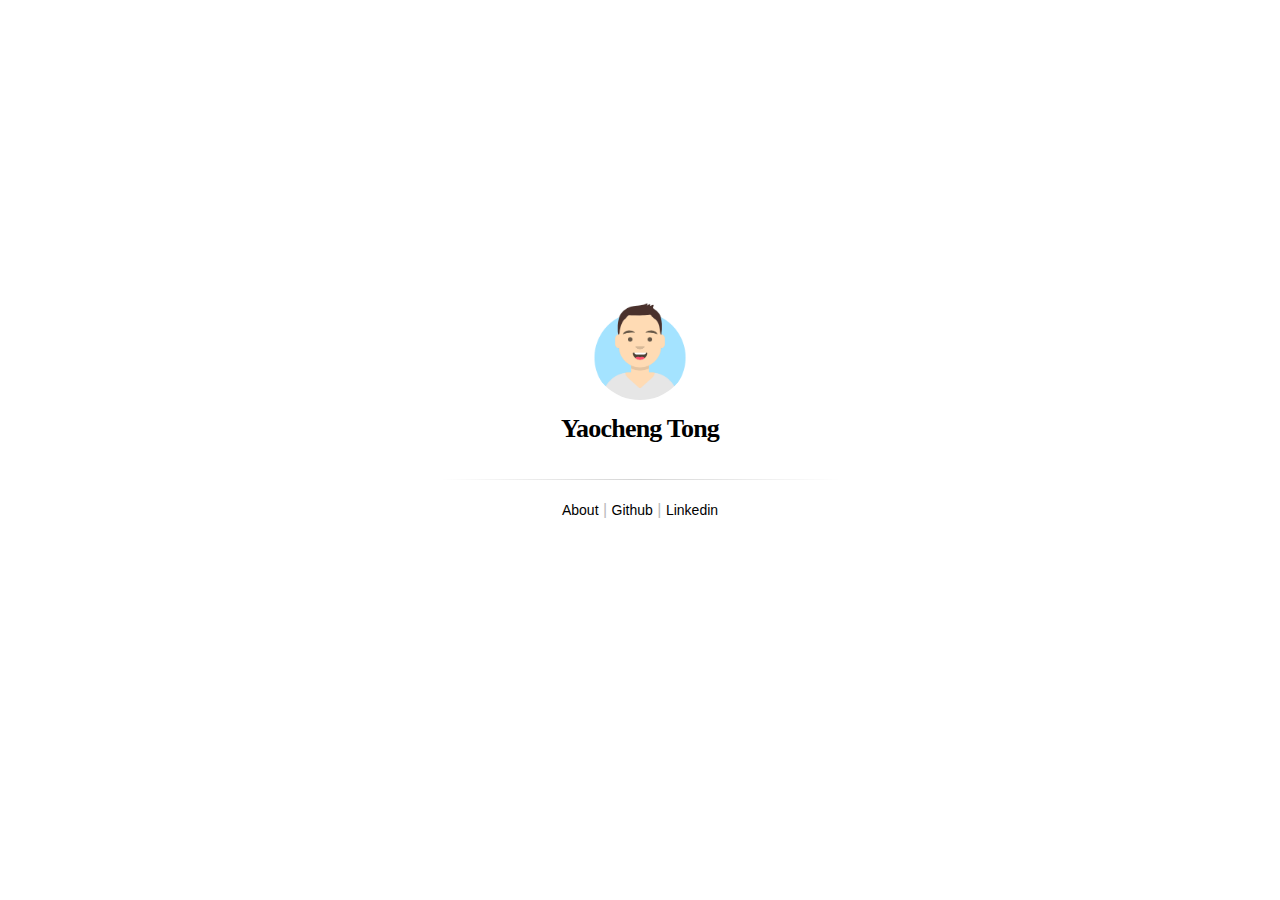
==== commit c4fe702a: "Site updated: 2019-07-28 17:44:47" ====
--- a/index.html
+++ b/index.html
@@ -67,13 +67,6 @@
   <hr>
 
   <ul class="text-center nav">
-    
-      <li class="item">
-        
-          <a href="/archives">Blog</a>
-        
-        <span>|</span>
-      </li>
     
       <li class="item">
         
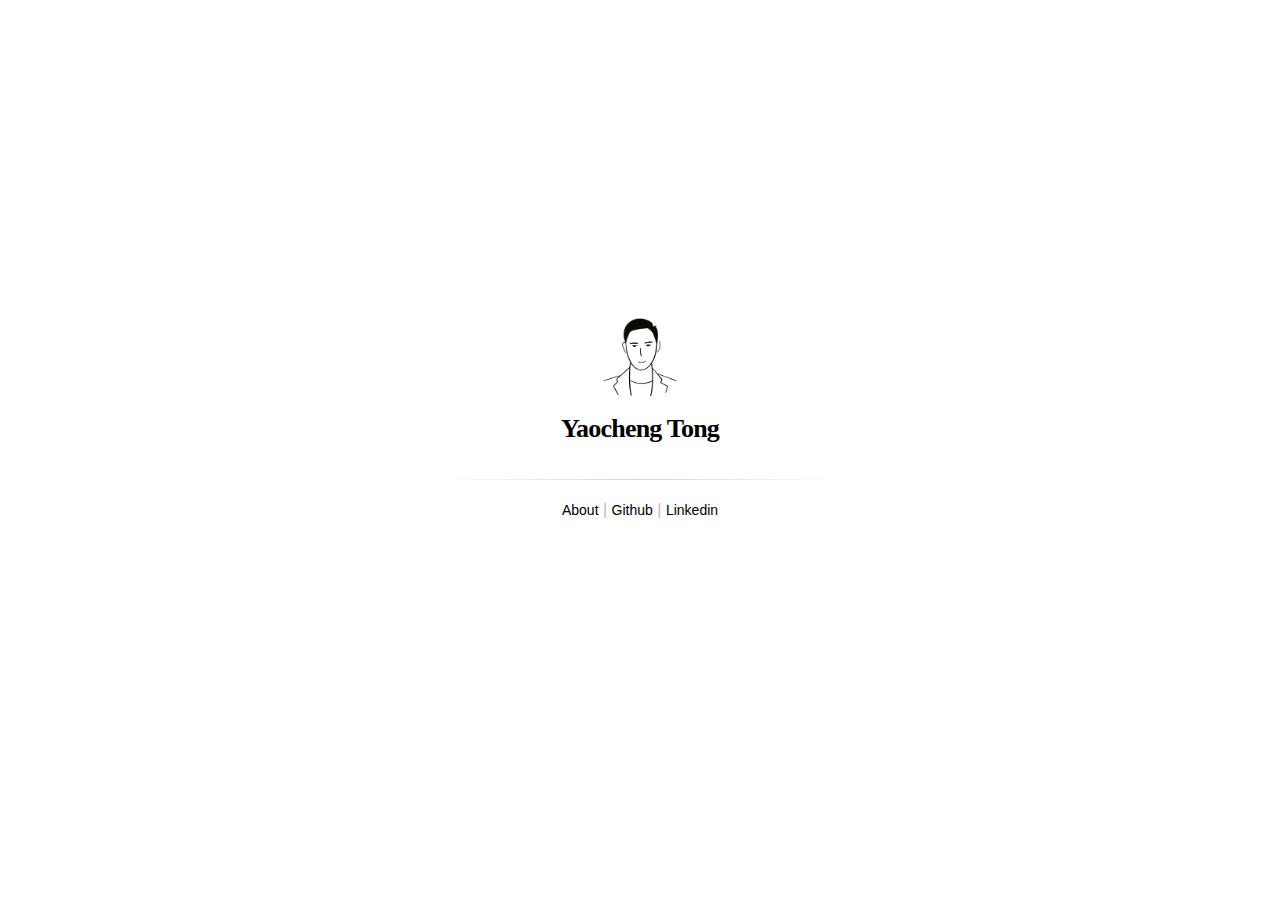
==== commit 484dc153: "Site updated: 2020-11-21 21:21:04" ====
--- a/index.html
+++ b/index.html
@@ -180,20 +180,5 @@
   }
 </script>
 
-<script type="text/x-mathjax-config">
-    MathJax.Hub.Config({
-        tex2jax: {
-            inlineMath: [ ["$","$"], ["\\(","\\)"] ],
-            skipTags: ['script', 'noscript', 'style', 'textarea', 'pre', 'code'],
-            processEscapes: true
-        }
-    });
-    MathJax.Hub.Queue(function() {
-        var all = MathJax.Hub.getAllJax();
-        for (var i = 0; i < all.length; ++i)
-            all[i].SourceElement().parentNode.className += ' has-jax';
-    });
-</script>
-<script src="http://cdn.mathjax.org/mathjax/latest/MathJax.js?config=TeX-AMS-MML_HTMLorMML"></script>
 </body>
 </html>
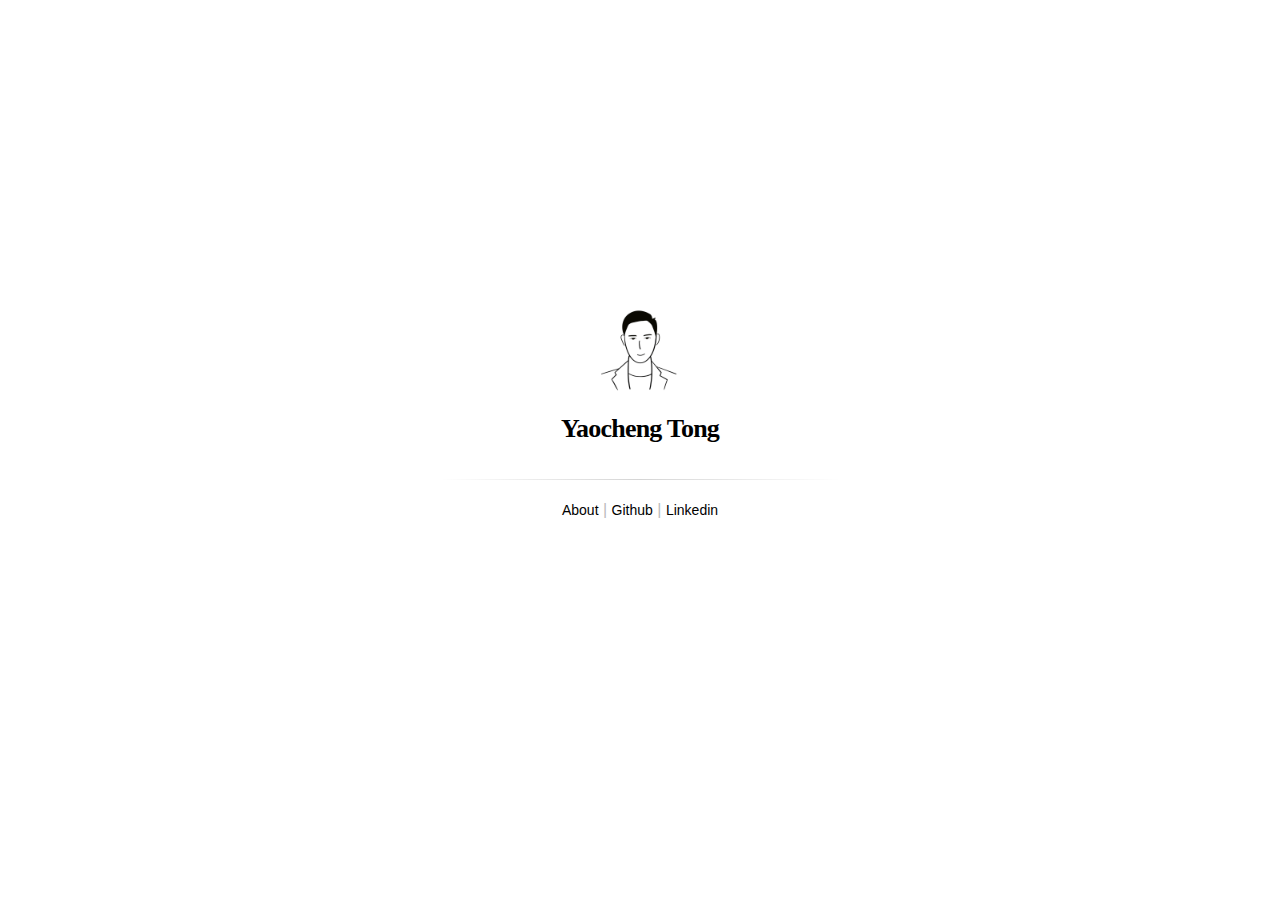
==== commit fe771124: "Site updated: 2020-11-21 21:23:19" ====
--- a/index.html
+++ b/index.html
@@ -180,5 +180,20 @@
   }
 </script>
 
+<script type="text/x-mathjax-config">
+    MathJax.Hub.Config({
+        tex2jax: {
+            inlineMath: [ ["$","$"], ["\\(","\\)"] ],
+            skipTags: ['script', 'noscript', 'style', 'textarea', 'pre', 'code'],
+            processEscapes: true
+        }
+    });
+    MathJax.Hub.Queue(function() {
+        var all = MathJax.Hub.getAllJax();
+        for (var i = 0; i < all.length; ++i)
+            all[i].SourceElement().parentNode.className += ' has-jax';
+    });
+</script>
+<script src="http://cdn.mathjax.org/mathjax/latest/MathJax.js?config=TeX-AMS-MML_HTMLorMML"></script>
 </body>
 </html>
